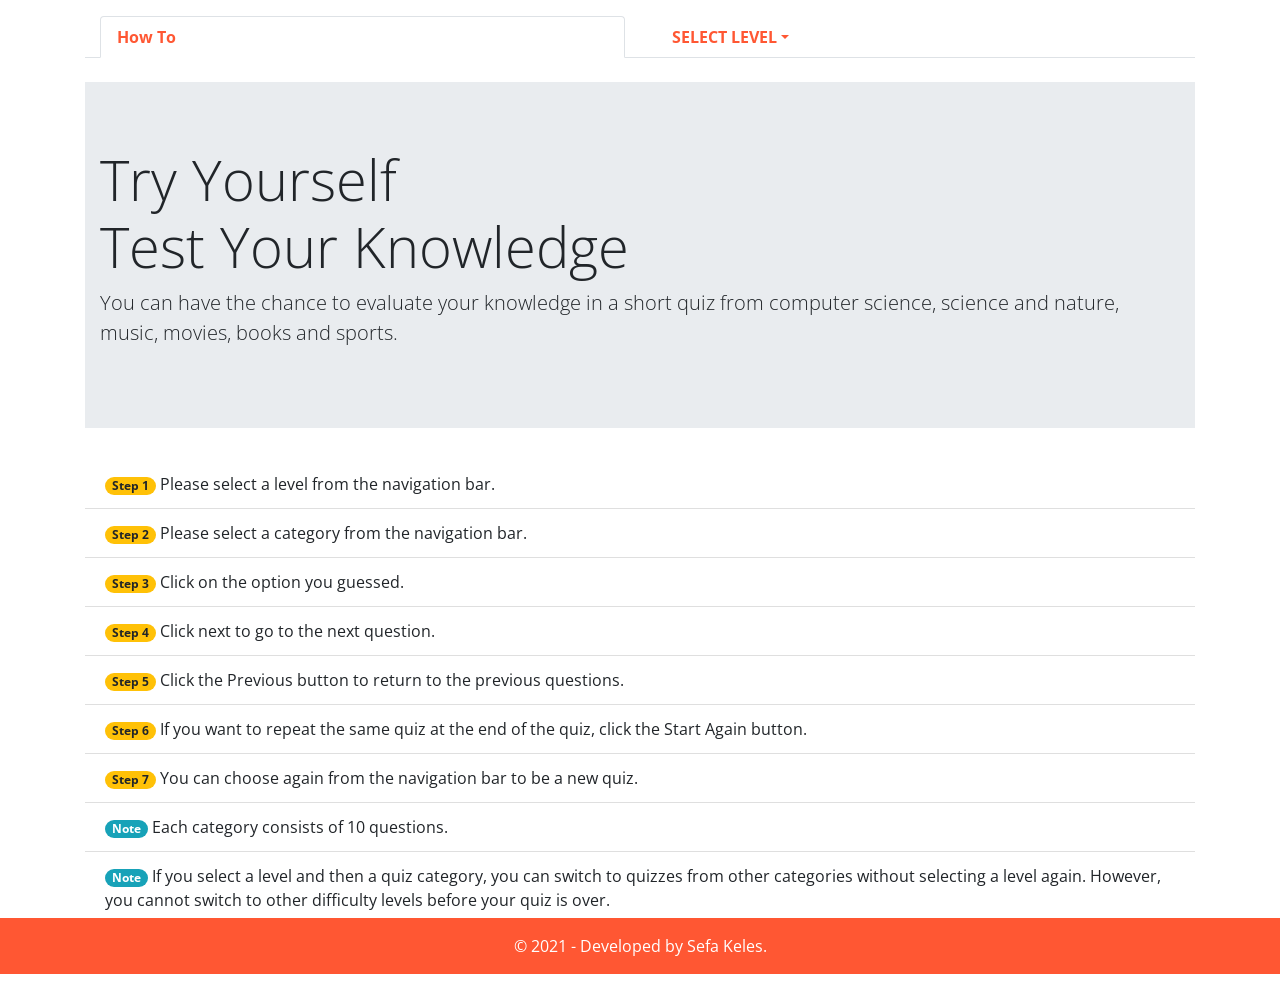
==== index.html @ 8c792f75 "footer modified" ====
<!DOCTYPE html>
<html lang="en">

<head>
    <meta charset="UTF-8">
    <meta http-equiv="X-UA-Compatible" content="IE=edge">
    <meta name="viewport" content="width=device-width, initial-scale=1.0">
    <title>Quiz Mini</title>

    <script src="https://code.jquery.com/jquery-3.4.1.slim.min.js"></script>
    <script src="https://cdn.jsdelivr.net/npm/popper.js@1.16.0/dist/umd/popper.min.js"></script>
    <script src="https://stackpath.bootstrapcdn.com/bootstrap/4.4.1/js/bootstrap.min.js"></script>
    <link rel="stylesheet" href="https://stackpath.bootstrapcdn.com/bootstrap/4.4.1/css/bootstrap.min.css">
    <!--External CSS File-->
    <link rel="stylesheet" href="style.css">
    <!--Google Font Family-->
    <link rel="preconnect" href="https://fonts.googleapis.com">
    <link rel="preconnect" href="https://fonts.gstatic.com" crossorigin>
    <link href="https://fonts.googleapis.com/css2?family=Open+Sans:wght@500&display=swap" rel="stylesheet">
</head>

<!--NAVITATION BAR-->
<div class="container my-3">
    <ul class="nav nav-tabs" id="myTab" role="tablist">
        <li class="nav-item col-6">
            <a class="nav-link active" id="howtoTab" data-toggle="tab" href="#howto" role="tab" aria-controls="quizPage"
                aria-selected="true">How To</a>
        </li>
        <li id="dropdownList" class="nav-item dropdown col-6">
            <a class="nav-link dropdown-toggle select-level" href="#" id="navbarDropdown" role="button"
                data-toggle="dropdown" aria-haspopup="true" aria-expanded="false">SELECT LEVEL</a>
            <div class="dropdown-menu" aria-labelledby="navbarDropdown">
                <a id="easy" class="dropdown-item" href="#">Easy</a>
                <a id="medium" class="dropdown-item" href="#">Medium</a>
                <a id="hard" class="dropdown-item" href="#">Hard</a>
            </div>
        </li>
        <li class="nav-item col-sm-6 col-md-4 col-lg-2">
            <a class="nav-link anchor" id="category=18" data-toggle="tab" href="#quizPage" role="tab"
                aria-controls="quizPage" aria-selected="true">Computer Science</a>
        </li>
        <li class="nav-item col-sm-6 col-md-4 col-lg-2">
            <a class="nav-link anchor" id="category=17" data-toggle="tab" href="#quizPage" role="tab"
                aria-controls="quizPage" aria-selected="true">Science & Nature</a>
        </li>
        <li class="nav-item col-sm-6 col-md-4 col-lg-2">
            <a class="nav-link anchor" id="category=12" data-toggle="tab" href="#quizPage" role="tab"
                aria-controls="quizPage" aria-selected="true">Music</a>
        </li>
        <li class="nav-item col-sm-6 col-md-4 col-lg-2">
            <a class="nav-link anchor" id="category=11" data-toggle="tab" href="#quizPage" role="tab"
                aria-controls="quizPage" aria-selected="true">Film</a>
        </li>
        <li class="nav-item col-sm-6 col-md-4 col-lg-2">
            <a class="nav-link anchor" id="category=10" data-toggle="tab" href="#quizPage" role="tab"
                aria-controls="quizPage" aria-selected="true">Book</a>
        </li>
        <li class="nav-item col-sm-6 col-md-4 col-lg-2">
            <a class="nav-link anchor" id="category=21" data-toggle="tab" href="#quizPage" role="tab"
                aria-controls="quizPage" aria-selected="true">Sports</a>
        </li>
    </ul>
</div>

<body>
    <div class="page-container">
        <div class="wrapper">
            <div class="tab-content" id="myTabContent">
                <!--HOW TO PAGE-->
                <div class="tab-pane fade show active" id="howto" role="tabpanel" aria-labelledby="home-tab">
                    <div class="container mt-4">
                        <div class="jumbotron jumbotron-fluid">
                            <div class="container">
                                <h1 class="display-4">Try Yourself <br> Test Your Knowledge</h1>
                                <p class="lead">You can have the chance to evaluate your knowledge in a short quiz from
                                    computer
                                    science, science and nature, music, movies, books and sports.
                                </p>
                            </div>
                        </div>
                        <ul class="list-group list-group-flush">
                            <li class="list-group-item">
                                <span class="badge badge-warning badge-pill">Step 1</span>
                                Please select a level from the navigation bar.
                            </li>
                            <li class="list-group-item">
                                <span class="badge badge-warning badge-pill">Step 2</span>
                                Please select a category from the navigation bar.
                            </li>
                            <li class="list-group-item">
                                <span class="badge badge-warning badge-pill">Step 3</span>
                                Click on the option you guessed.
                            </li>
                            <li class="list-group-item">
                                <span class="badge badge-warning badge-pill">Step 4</span>
                                Click next to go to the next question.
                            </li>
                            <li class="list-group-item">
                                <span class="badge badge-warning badge-pill">Step 5</span>
                                Click the Previous button to return to the previous questions.
                            </li>
                            <li class="list-group-item">
                                <span class="badge badge-warning badge-pill">Step 6</span>
                                If you want to repeat the same quiz at the end of the quiz, click the Start Again
                                button.
                            </li>
                            <li class="list-group-item">
                                <span class="badge badge-warning badge-pill">Step 7</span>
                                You can choose again from the navigation bar to be a new quiz.
                            </li>
                            <li class="list-group-item">
                                <span class="badge badge-info badge-pill">Note</span>
                                Each category consists of 10 questions.
                            </li>
                            <li class="list-group-item">
                                <span class="badge badge-info badge-pill">Note</span>
                                If you select a level and then a quiz category, you can switch to quizzes from other
                                categories
                                without selecting a level again. However, you cannot switch to other difficulty levels
                                before
                                your quiz is over.
                            </li>
                        </ul>
                    </div>
                </div>

                <!--QUIZ PAGES for Categories-->
                <div class="tab-pane fade" id="quizPage" role="tabpanel" aria-labelledby="profile-tab">
                    <div class="container">
                        <div class="row">
                            <div class="col-12">
                                <div class="card">
                                    <h5 class="card-header quiz-title">QUIZ</h5>
                                    <div class="card-body">
                                        <h5 id="question">
                                            <div class="card-header">
                                                Question Text
                                            </div>
                                        </h5>
                                        <hr>
                                        <div id="buttons" class="d-flex flex-column">
                                            <button type="button" id="btn0" class="btn btn-outline-primary">
                                                <span id="option0">
                                                    Option 0
                                                </span>
                                            </button><br>
                                            <button type="button" id="btn1" class="btn btn-outline-primary">
                                                <span id="option1">
                                                    Option 1
                                                </span>
                                            </button><br>
                                            <button type="button" id="btn2" class="btn btn-outline-primary">
                                                <span id="option2">
                                                    Option 2
                                                </span>
                                            </button><br>
                                            <button type="button" id="btn3" class="btn btn-outline-primary">
                                                <span id="option3">
                                                    Option 3
                                                </span>
                                            </button>
                                        </div>
                                        <!-- <div id="questionInfo"></div> -->
                                    </div>
                                    <div class="card-footer">
                                        <div class="container">
                                            <div class="row pagination-row">
                                                <div id="progress" class="col-7"></div>
                                                <div class="col-5 btn-group pagination-buttons" role="group"
                                                    aria-label="pagination buttons">
                                                    <button type="button" id="btnPrevious" class="btn btn-outline-info">
                                                        <span>
                                                            Previous
                                                        </span>
                                                    </button>
                                                    <button type="button" id="btnNext" class="btn btn-outline-info">
                                                        <span>
                                                            Next
                                                        </span>
                                                    </button>
                                                    <button id='btnAgain' class='btn btn-secondary'>
                                                        Start Again
                                                    </button>
                                                </div>
                                            </div>
                                        </div>
                                    </div>
                                </div>
                            </div>
                        </div>
                    </div>
                </div>
            </div>
            <!--FOOTER SECTION-->
            <footer id="footer">
                <div class="footer-container">
                    <p class="p-3 mb-2 text-white text-center">
                        © 2021 - Developed by Sefa Keles.
                    </p>
                </div>
            </footer>
        </div>
    </div>
    <script src="quiz.js"></script>
</body>

</html>
---- style.css ----
*{
    /*Google Font CSS*/
    font-family: 'Open Sans', sans-serif;
}

.page-container {
    position: relative;
    min-height: 100vh;      /*Viewport height*/
  }
  
  .wrapper {
    padding-bottom: 2.5rem;    /* Footer height */
  }

  #footer {
    position: absolute;
    bottom: 0;
    width: 100%;
    height: auto;            /* Footer height */
  }

  .footer-container{
    background-color: #FF5733;
  }
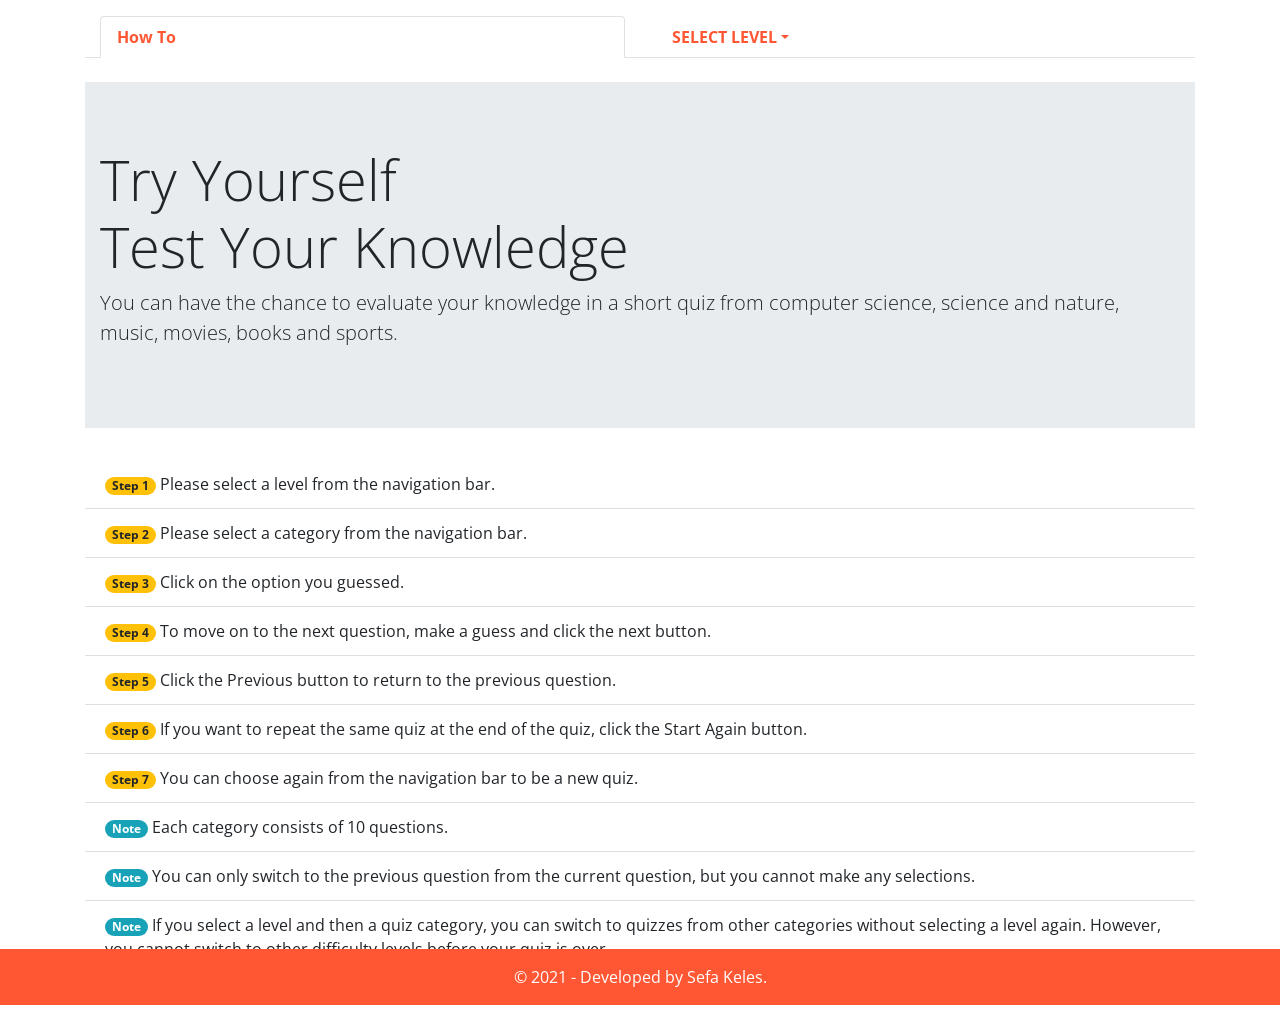
==== commit 1e2c5445: "How To page and README file updated" ====
--- a/index.html
+++ b/index.html
@@ -7,9 +7,7 @@
     <meta name="viewport" content="width=device-width, initial-scale=1.0">
     <title>Quiz Mini</title>
 
-    <script src="https://code.jquery.com/jquery-3.4.1.slim.min.js"></script>
-    <script src="https://cdn.jsdelivr.net/npm/popper.js@1.16.0/dist/umd/popper.min.js"></script>
-    <script src="https://stackpath.bootstrapcdn.com/bootstrap/4.4.1/js/bootstrap.min.js"></script>
+    <!--Bootsrap Link-->
     <link rel="stylesheet" href="https://stackpath.bootstrapcdn.com/bootstrap/4.4.1/css/bootstrap.min.css">
     <!--External CSS File-->
     <link rel="stylesheet" href="style.css">
@@ -19,51 +17,53 @@
     <link href="https://fonts.googleapis.com/css2?family=Open+Sans:wght@500&display=swap" rel="stylesheet">
 </head>
 
-<!--NAVITATION BAR-->
-<div class="container my-3">
-    <ul class="nav nav-tabs" id="myTab" role="tablist">
-        <li class="nav-item col-6">
-            <a class="nav-link active" id="howtoTab" data-toggle="tab" href="#howto" role="tab" aria-controls="quizPage"
-                aria-selected="true">How To</a>
-        </li>
-        <li id="dropdownList" class="nav-item dropdown col-6">
-            <a class="nav-link dropdown-toggle select-level" href="#" id="navbarDropdown" role="button"
-                data-toggle="dropdown" aria-haspopup="true" aria-expanded="false">SELECT LEVEL</a>
-            <div class="dropdown-menu" aria-labelledby="navbarDropdown">
-                <a id="easy" class="dropdown-item" href="#">Easy</a>
-                <a id="medium" class="dropdown-item" href="#">Medium</a>
-                <a id="hard" class="dropdown-item" href="#">Hard</a>
-            </div>
-        </li>
-        <li class="nav-item col-sm-6 col-md-4 col-lg-2">
-            <a class="nav-link anchor" id="category=18" data-toggle="tab" href="#quizPage" role="tab"
-                aria-controls="quizPage" aria-selected="true">Computer Science</a>
-        </li>
-        <li class="nav-item col-sm-6 col-md-4 col-lg-2">
-            <a class="nav-link anchor" id="category=17" data-toggle="tab" href="#quizPage" role="tab"
-                aria-controls="quizPage" aria-selected="true">Science & Nature</a>
-        </li>
-        <li class="nav-item col-sm-6 col-md-4 col-lg-2">
-            <a class="nav-link anchor" id="category=12" data-toggle="tab" href="#quizPage" role="tab"
-                aria-controls="quizPage" aria-selected="true">Music</a>
-        </li>
-        <li class="nav-item col-sm-6 col-md-4 col-lg-2">
-            <a class="nav-link anchor" id="category=11" data-toggle="tab" href="#quizPage" role="tab"
-                aria-controls="quizPage" aria-selected="true">Film</a>
-        </li>
-        <li class="nav-item col-sm-6 col-md-4 col-lg-2">
-            <a class="nav-link anchor" id="category=10" data-toggle="tab" href="#quizPage" role="tab"
-                aria-controls="quizPage" aria-selected="true">Book</a>
-        </li>
-        <li class="nav-item col-sm-6 col-md-4 col-lg-2">
-            <a class="nav-link anchor" id="category=21" data-toggle="tab" href="#quizPage" role="tab"
-                aria-controls="quizPage" aria-selected="true">Sports</a>
-        </li>
-    </ul>
-</div>
-
 <body>
-    <div class="page-container">
+    <!--NAVIGATION BAR-->
+    <nav class="menu-bar">
+        <div class="container my-3">
+            <ul class="nav nav-tabs" id="myTab" role="tablist">
+                <li class="nav-item col-6">
+                    <a class="nav-link active" id="howtoTab" data-toggle="tab" href="#howto" role="tab"
+                        aria-controls="quizPage" aria-selected="true">How To</a>
+                </li>
+                <li id="dropdownList" class="nav-item dropdown col-6">
+                    <a class="nav-link dropdown-toggle select-level" href="#" id="navbarDropdown" role="button"
+                        data-toggle="dropdown" aria-haspopup="true" aria-expanded="false">SELECT LEVEL</a>
+                    <div class="dropdown-menu" aria-labelledby="navbarDropdown">
+                        <a id="easy" class="dropdown-item" href="#">Easy</a>
+                        <a id="medium" class="dropdown-item" href="#">Medium</a>
+                        <a id="hard" class="dropdown-item" href="#">Hard</a>
+                    </div>
+                </li>
+                <li class="nav-item col-sm-6 col-md-4 col-lg-2">
+                    <a class="nav-link anchor" id="category=18" data-toggle="tab" href="#quizPage" role="tab"
+                        aria-controls="quizPage" aria-selected="true">Computer Science</a>
+                </li>
+                <li class="nav-item col-sm-6 col-md-4 col-lg-2">
+                    <a class="nav-link anchor" id="category=17" data-toggle="tab" href="#quizPage" role="tab"
+                        aria-controls="quizPage" aria-selected="true">Science & Nature</a>
+                </li>
+                <li class="nav-item col-sm-6 col-md-4 col-lg-2">
+                    <a class="nav-link anchor" id="category=12" data-toggle="tab" href="#quizPage" role="tab"
+                        aria-controls="quizPage" aria-selected="true">Music</a>
+                </li>
+                <li class="nav-item col-sm-6 col-md-4 col-lg-2">
+                    <a class="nav-link anchor" id="category=11" data-toggle="tab" href="#quizPage" role="tab"
+                        aria-controls="quizPage" aria-selected="true">Film</a>
+                </li>
+                <li class="nav-item col-sm-6 col-md-4 col-lg-2">
+                    <a class="nav-link anchor" id="category=10" data-toggle="tab" href="#quizPage" role="tab"
+                        aria-controls="quizPage" aria-selected="true">Book</a>
+                </li>
+                <li class="nav-item col-sm-6 col-md-4 col-lg-2">
+                    <a class="nav-link anchor" id="category=21" data-toggle="tab" href="#quizPage" role="tab"
+                        aria-controls="quizPage" aria-selected="true">Sports</a>
+                </li>
+            </ul>
+        </div>
+    </nav>
+    <!--MAIN PAGE CONTENT-->
+    <main class="main-content">
         <div class="wrapper">
             <div class="tab-content" id="myTabContent">
                 <!--HOW TO PAGE-->
@@ -72,7 +72,8 @@
                         <div class="jumbotron jumbotron-fluid">
                             <div class="container">
                                 <h1 class="display-4">Try Yourself <br> Test Your Knowledge</h1>
-                                <p class="lead">You can have the chance to evaluate your knowledge in a short quiz from
+                                <p class="lead">You can have the chance to evaluate your knowledge in a short quiz
+                                    from
                                     computer
                                     science, science and nature, music, movies, books and sports.
                                 </p>
@@ -93,11 +94,11 @@
                             </li>
                             <li class="list-group-item">
                                 <span class="badge badge-warning badge-pill">Step 4</span>
-                                Click next to go to the next question.
+                                To move on to the next question, make a guess and click the next button.
                             </li>
                             <li class="list-group-item">
                                 <span class="badge badge-warning badge-pill">Step 5</span>
-                                Click the Previous button to return to the previous questions.
+                                Click the Previous button to return to the previous question.
                             </li>
                             <li class="list-group-item">
                                 <span class="badge badge-warning badge-pill">Step 6</span>
@@ -114,9 +115,15 @@
                             </li>
                             <li class="list-group-item">
                                 <span class="badge badge-info badge-pill">Note</span>
+                                You can only switch to the previous question from the current question, but you cannot
+                                make any selections.
+                            </li>
+                            <li class="list-group-item">
+                                <span class="badge badge-info badge-pill">Note</span>
                                 If you select a level and then a quiz category, you can switch to quizzes from other
                                 categories
-                                without selecting a level again. However, you cannot switch to other difficulty levels
+                                without selecting a level again. However, you cannot switch to other difficulty
+                                levels
                                 before
                                 your quiz is over.
                             </li>
@@ -129,6 +136,11 @@
                     <div class="container">
                         <div class="row">
                             <div class="col-12">
+                                <!--GIF ANIMATION-->
+                                <div class=" container loadingGif">
+                                    <img src="./static/squares.gif" width="100px" height="100px">
+                                </div>
+                                <!--QUESTION CARD-->
                                 <div class="card">
                                     <h5 class="card-header quiz-title">QUIZ</h5>
                                     <div class="card-body">
@@ -160,7 +172,6 @@
                                                 </span>
                                             </button>
                                         </div>
-                                        <!-- <div id="questionInfo"></div> -->
                                     </div>
                                     <div class="card-footer">
                                         <div class="container">
@@ -200,7 +211,10 @@
                 </div>
             </footer>
         </div>
-    </div>
+    </main>
+    <script src="https://code.jquery.com/jquery-3.4.1.slim.min.js"></script>
+    <script src="https://cdn.jsdelivr.net/npm/popper.js@1.16.0/dist/umd/popper.min.js"></script>
+    <script src="https://stackpath.bootstrapcdn.com/bootstrap/4.4.1/js/bootstrap.min.js"></script>
     <script src="quiz.js"></script>
 </body>
 
--- a/style.css
+++ b/style.css
@@ -3,22 +3,32 @@
     font-family: 'Open Sans', sans-serif;
 }
 
-.page-container {
-    position: relative;
-    min-height: 100vh;      /*Viewport height*/
-  }
+.main-content {
+  position: relative;
+  min-height: 100vh;      /*Viewport height*/
+}
   
-  .wrapper {
-    padding-bottom: 2.5rem;    /* Footer height */
-  }
+.wrapper {
+  padding-bottom: 2.5rem;    /* Footer height */
+}
 
-  #footer {
-    position: absolute;
-    bottom: 0;
-    width: 100%;
-    height: auto;            /* Footer height */
-  }
+#footer {
+  position: absolute;
+  bottom: 0;
+  width: 100%;
+  height: auto;            /* Footer height */
+}
 
-  .footer-container{
-    background-color: #FF5733;
-  }
+.footer-container{
+  background-color: #FF5733;
+}
+
+.loadingGif {
+  position: fixed;
+  top: 50%;
+  left: 50%;
+  margin-top: -50px;
+  margin-left: -100px;
+}
+
+ 
